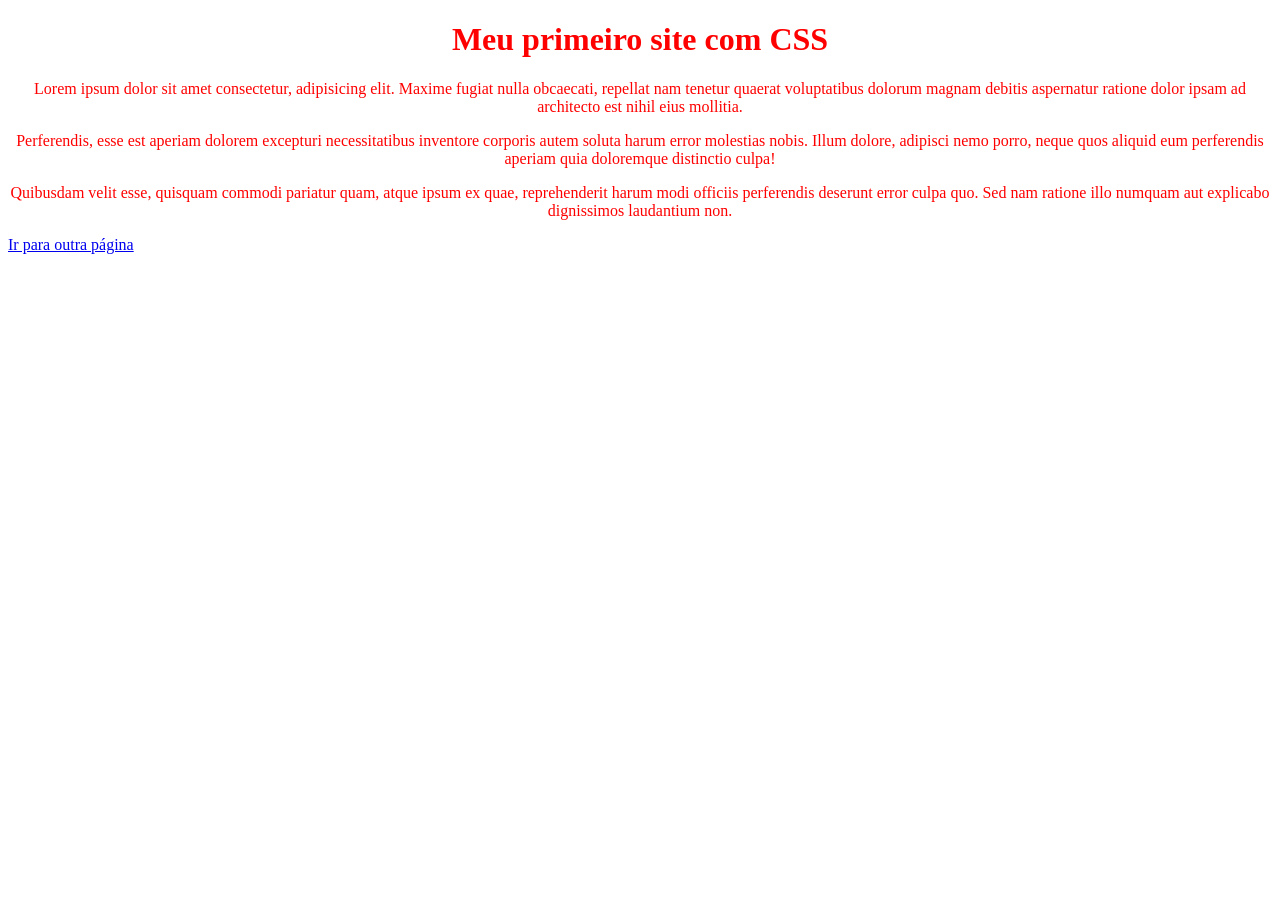
==== index.html @ 9024a4bf "Aula CSS - Aula 4" ====
<!DOCTYPE html>
<html lang="pt-br">

<head>
    <meta charset="UTF-8">
    <meta name="viewport" content="width=device-width, initial-scale=1.0">
    <title>Aprendendo CSS</title>
    <link rel="stylesheet" href="css/estilo.css">
    
</head>

<body>
    <h1 class="center">Meu primeiro site com CSS</h1>
    <p class="center vermelho">Lorem ipsum dolor sit amet consectetur, adipisicing elit. Maxime fugiat nulla obcaecati, repellat nam tenetur quaerat voluptatibus dolorum magnam debitis aspernatur ratione dolor ipsam ad architecto est nihil eius mollitia.</p>
    <p id="teste">Perferendis, esse est aperiam dolorem excepturi necessitatibus inventore corporis autem soluta harum error molestias nobis. Illum dolore, adipisci nemo porro, neque quos aliquid eum perferendis aperiam quia doloremque distinctio culpa!</p>
    <p class="vermelho fonte-30">Quibusdam velit esse, quisquam commodi pariatur quam, atque ipsum ex quae, reprehenderit harum modi officiis perferendis deserunt error culpa quo. Sed nam ratione illo numquam aut explicabo dignissimos laudantium non.</p>

    <a href="outra.html">Ir para outra página</a>
</body>

</html>
---- css/estilo.css ----
h1, p{
    color: red;
    text-align: center;
}

.classe{

}

#id{

}

p{

}
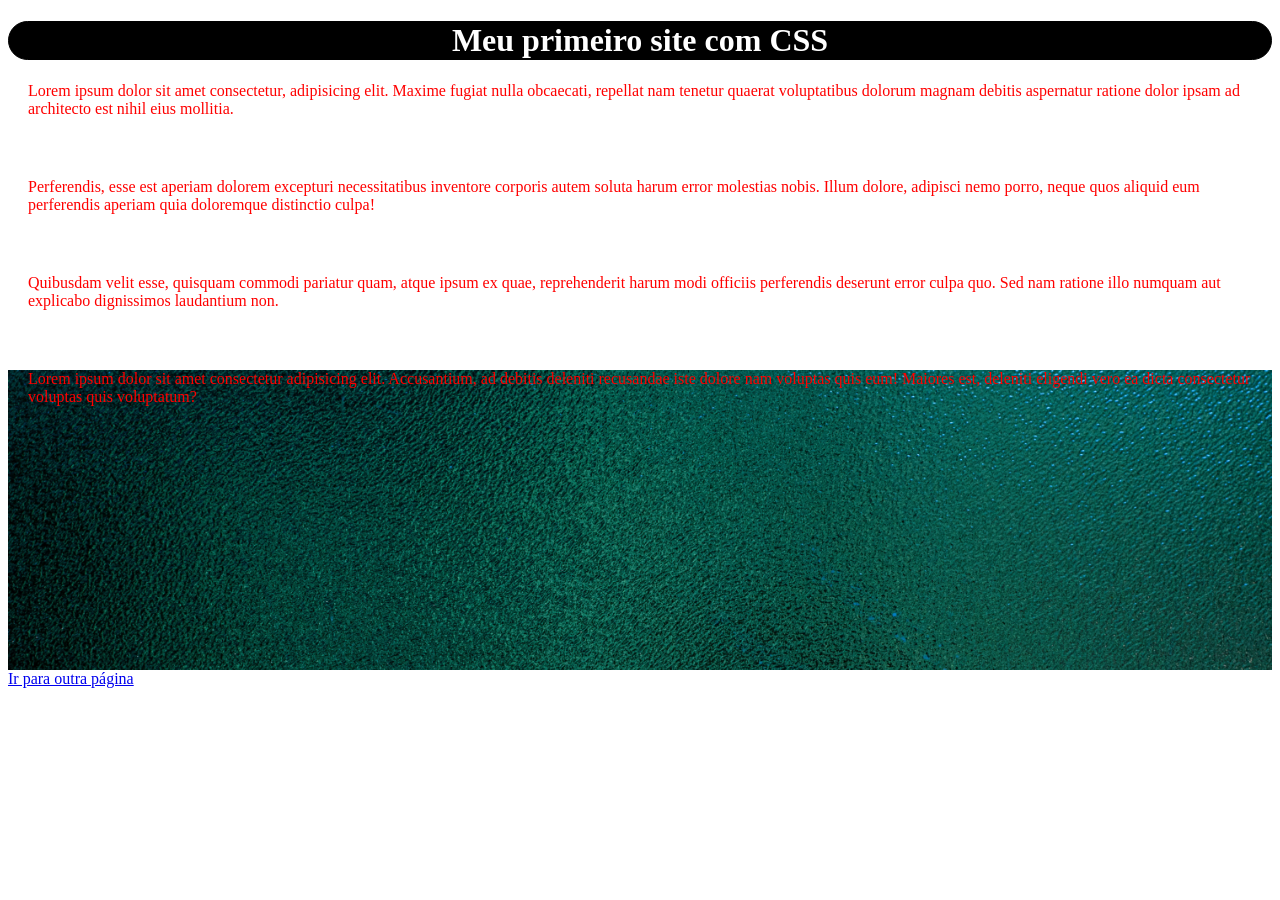
==== commit 66aac291: "Aula CSS - Aula 8" ====
--- a/index.html
+++ b/index.html
@@ -10,10 +10,14 @@
 </head>
 
 <body>
-    <h1 class="center">Meu primeiro site com CSS</h1>
-    <p class="center vermelho">Lorem ipsum dolor sit amet consectetur, adipisicing elit. Maxime fugiat nulla obcaecati, repellat nam tenetur quaerat voluptatibus dolorum magnam debitis aspernatur ratione dolor ipsam ad architecto est nihil eius mollitia.</p>
-    <p id="teste">Perferendis, esse est aperiam dolorem excepturi necessitatibus inventore corporis autem soluta harum error molestias nobis. Illum dolore, adipisci nemo porro, neque quos aliquid eum perferendis aperiam quia doloremque distinctio culpa!</p>
-    <p class="vermelho fonte-30">Quibusdam velit esse, quisquam commodi pariatur quam, atque ipsum ex quae, reprehenderit harum modi officiis perferendis deserunt error culpa quo. Sed nam ratione illo numquam aut explicabo dignissimos laudantium non.</p>
+    <h1>Meu primeiro site com CSS</h1>
+    <p>Lorem ipsum dolor sit amet consectetur, adipisicing elit. Maxime fugiat nulla obcaecati, repellat nam tenetur quaerat voluptatibus dolorum magnam debitis aspernatur ratione dolor ipsam ad architecto est nihil eius mollitia.</p>
+    <p>Perferendis, esse est aperiam dolorem excepturi necessitatibus inventore corporis autem soluta harum error molestias nobis. Illum dolore, adipisci nemo porro, neque quos aliquid eum perferendis aperiam quia doloremque distinctio culpa!</p>
+    <p>Quibusdam velit esse, quisquam commodi pariatur quam, atque ipsum ex quae, reprehenderit harum modi officiis perferendis deserunt error culpa quo. Sed nam ratione illo numquam aut explicabo dignissimos laudantium non.</p>
+
+    <div class="exemplo-back">
+    <p>Lorem ipsum dolor sit amet consectetur adipisicing elit. Accusantium, ad debitis deleniti recusandae iste dolore nam voluptas quis eum! Maiores est, deleniti eligendi vero ea dicta consectetur voluptas quis voluptatum?</p>
+    </div>
 
     <a href="outra.html">Ir para outra página</a>
 </body>
--- a/css/estilo.css
+++ b/css/estilo.css
@@ -1,16 +1,23 @@
-h1, p{
-    color: red;
-    text-align: center;
+body {
+    background-color: white;
 }
 
-.classe{
-
+h1 {
+    color: #ffffff;
+    border: 1px solid black;
+    border-radius: 30px;
+    text-align: center;
+    background: black;
 }
 
-#id{
-
+p {
+    color: red;
+    margin-bottom: 60px;
+    margin-left: 20px;
 }
 
-p{
-
+.exemplo-back {
+    height: 300px;
+    background: url("../img/background.jpg");
+    background-size: cover;
 }
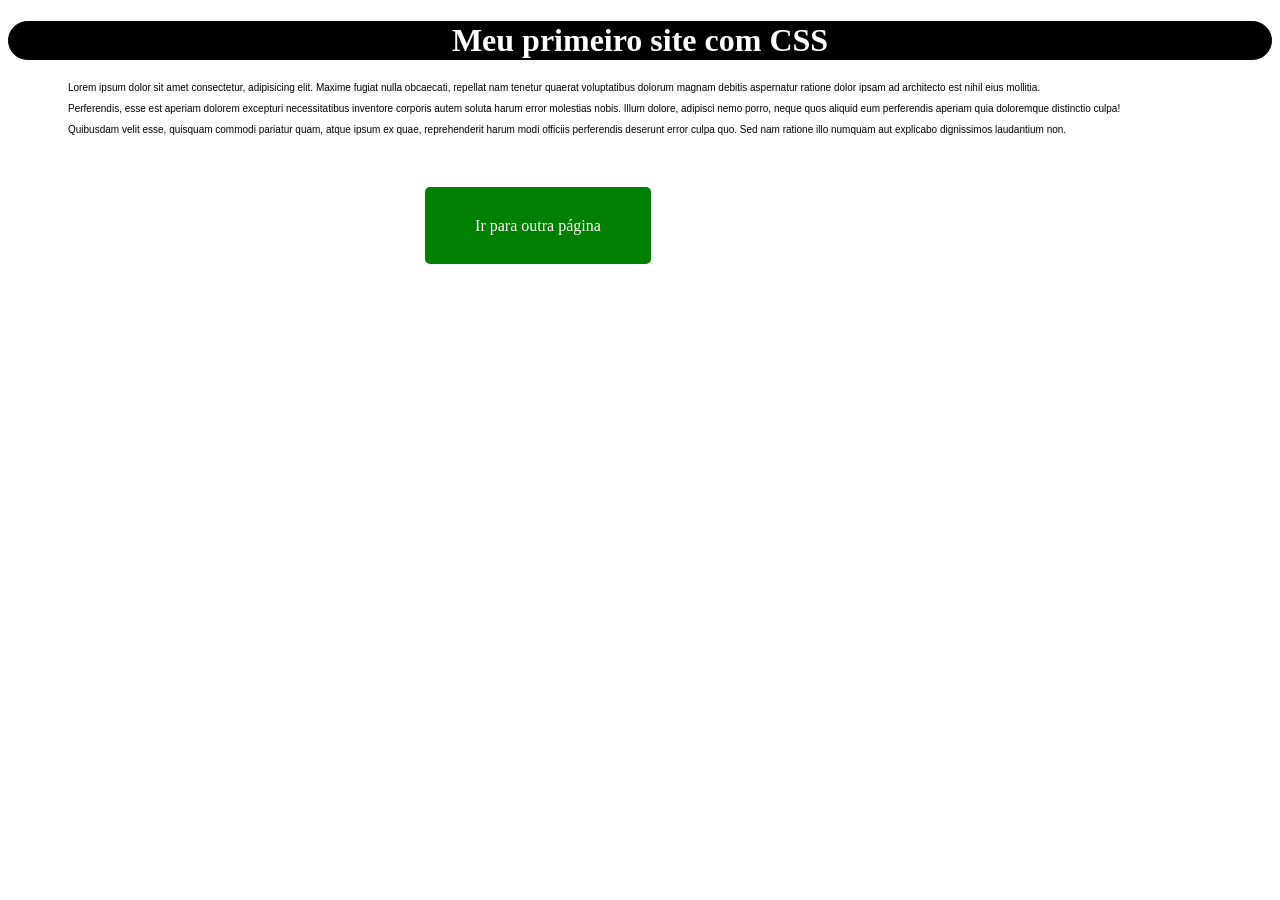
==== commit fbfe77b2: "Aula CSS - Aula 12" ====
--- a/index.html
+++ b/index.html
@@ -13,13 +13,9 @@
     <h1>Meu primeiro site com CSS</h1>
     <p>Lorem ipsum dolor sit amet consectetur, adipisicing elit. Maxime fugiat nulla obcaecati, repellat nam tenetur quaerat voluptatibus dolorum magnam debitis aspernatur ratione dolor ipsam ad architecto est nihil eius mollitia.</p>
     <p>Perferendis, esse est aperiam dolorem excepturi necessitatibus inventore corporis autem soluta harum error molestias nobis. Illum dolore, adipisci nemo porro, neque quos aliquid eum perferendis aperiam quia doloremque distinctio culpa!</p>
-    <p>Quibusdam velit esse, quisquam commodi pariatur quam, atque ipsum ex quae, reprehenderit harum modi officiis perferendis deserunt error culpa quo. Sed nam ratione illo numquam aut explicabo dignissimos laudantium non.</p>
-
-    <div class="exemplo-back">
-    <p>Lorem ipsum dolor sit amet consectetur adipisicing elit. Accusantium, ad debitis deleniti recusandae iste dolore nam voluptas quis eum! Maiores est, deleniti eligendi vero ea dicta consectetur voluptas quis voluptatum?</p>
-    </div>
-
-    <a href="outra.html">Ir para outra página</a>
+    <p>Quibusdam velit esse, quisquam commodi pariatur quam, atque ipsum ex quae, reprehenderit harum modi officiis perferendis deserunt error culpa quo. Sed nam ratione illo numquam aut explicabo dignissimos laudantium non.</p><br><br><br><br>
+    
+    <a class="botao" href="outra.html">Ir para outra página</a>
 </body>
 
 </html>
--- a/css/estilo.css
+++ b/css/estilo.css
@@ -6,18 +6,45 @@
     color: #ffffff;
     border: 1px solid black;
     border-radius: 30px;
+    background: black;
     text-align: center;
-    background: black;
+    
+    
 }
 
 p {
-    color: red;
-    margin-bottom: 60px;
-    margin-left: 20px;
+    color: black;
+    text-align: justify;
+    text-indent: 60px;
+    font-family: 'Lucida Sans', 'Lucida Sans Regular', 'Lucida Grande', 'Lucida Sans Unicode', Geneva, Verdana, sans-serif;
+    font-size: 10px;
 }
 
 .exemplo-back {
-    height: 300px;
+    height: 100px;
     background: url("../img/background.jpg");
     background-size: cover;
+    margin-bottom: 100px;
+}
+
+.botao {
+    margin-left: 33%;
+    background: green;
+    color: white;
+    padding-top: 30px;
+    padding-bottom: 30px;
+    padding-left: 50px;
+    padding-right: 50px;
+    border-radius: 5px;
+    text-decoration: none;
+}
+
+.botao:hover{
+    background: blue;
+}
+
+.teste {
+    max-width: 800px;
+    height: 250px;
+    background: cyan;
 }
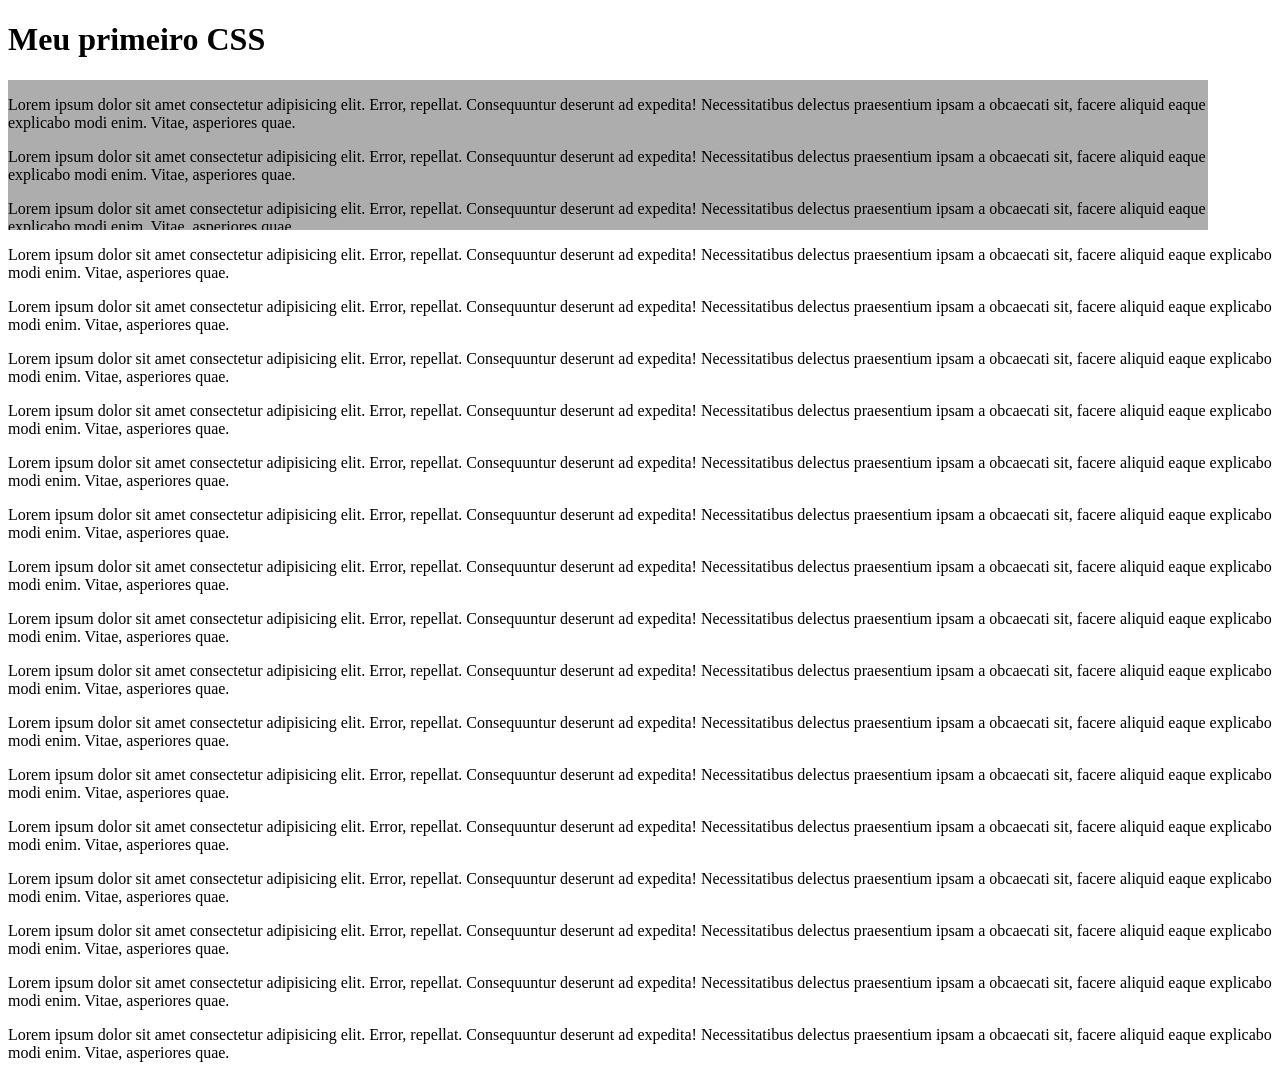
==== commit f5183976: "Aula CSS - Aula 17" ====
--- a/index.html
+++ b/index.html
@@ -10,12 +10,32 @@
 </head>
 
 <body>
-    <h1>Meu primeiro site com CSS</h1>
-    <p>Lorem ipsum dolor sit amet consectetur, adipisicing elit. Maxime fugiat nulla obcaecati, repellat nam tenetur quaerat voluptatibus dolorum magnam debitis aspernatur ratione dolor ipsam ad architecto est nihil eius mollitia.</p>
-    <p>Perferendis, esse est aperiam dolorem excepturi necessitatibus inventore corporis autem soluta harum error molestias nobis. Illum dolore, adipisci nemo porro, neque quos aliquid eum perferendis aperiam quia doloremque distinctio culpa!</p>
-    <p>Quibusdam velit esse, quisquam commodi pariatur quam, atque ipsum ex quae, reprehenderit harum modi officiis perferendis deserunt error culpa quo. Sed nam ratione illo numquam aut explicabo dignissimos laudantium non.</p><br><br><br><br>
+    <h1 class="borda">Meu primeiro CSS</h1>
     
-    <a class="botao" href="outra.html">Ir para outra página</a>
+    <div class="exemplo">
+        <p>Lorem ipsum dolor sit amet consectetur adipisicing elit. Error, repellat. Consequuntur deserunt ad expedita! Necessitatibus delectus praesentium ipsam a obcaecati sit, facere aliquid eaque explicabo modi enim. Vitae, asperiores quae.</p>
+        <p>Lorem ipsum dolor sit amet consectetur adipisicing elit. Error, repellat. Consequuntur deserunt ad expedita! Necessitatibus delectus praesentium ipsam a obcaecati sit, facere aliquid eaque explicabo modi enim. Vitae, asperiores quae.</p>
+        <p>Lorem ipsum dolor sit amet consectetur adipisicing elit. Error, repellat. Consequuntur deserunt ad expedita! Necessitatibus delectus praesentium ipsam a obcaecati sit, facere aliquid eaque explicabo modi enim. Vitae, asperiores quae.</p>
+        <p>Lorem ipsum dolor sit amet consectetur adipisicing elit. Error, repellat. Consequuntur deserunt ad expedita! Necessitatibus delectus praesentium ipsam a obcaecati sit, facere aliquid eaque explicabo modi enim. Vitae, asperiores quae.</p>
+    </div>
+    
+        <p>Lorem ipsum dolor sit amet consectetur adipisicing elit. Error, repellat. Consequuntur deserunt ad expedita! Necessitatibus delectus praesentium ipsam a obcaecati sit, facere aliquid eaque explicabo modi enim. Vitae, asperiores quae.</p>
+        <p>Lorem ipsum dolor sit amet consectetur adipisicing elit. Error, repellat. Consequuntur deserunt ad expedita! Necessitatibus delectus praesentium ipsam a obcaecati sit, facere aliquid eaque explicabo modi enim. Vitae, asperiores quae.</p>
+        <p>Lorem ipsum dolor sit amet consectetur adipisicing elit. Error, repellat. Consequuntur deserunt ad expedita! Necessitatibus delectus praesentium ipsam a obcaecati sit, facere aliquid eaque explicabo modi enim. Vitae, asperiores quae.</p>
+        <p>Lorem ipsum dolor sit amet consectetur adipisicing elit. Error, repellat. Consequuntur deserunt ad expedita! Necessitatibus delectus praesentium ipsam a obcaecati sit, facere aliquid eaque explicabo modi enim. Vitae, asperiores quae.</p>
+        <p>Lorem ipsum dolor sit amet consectetur adipisicing elit. Error, repellat. Consequuntur deserunt ad expedita! Necessitatibus delectus praesentium ipsam a obcaecati sit, facere aliquid eaque explicabo modi enim. Vitae, asperiores quae.</p>
+        <p>Lorem ipsum dolor sit amet consectetur adipisicing elit. Error, repellat. Consequuntur deserunt ad expedita! Necessitatibus delectus praesentium ipsam a obcaecati sit, facere aliquid eaque explicabo modi enim. Vitae, asperiores quae.</p>
+        <p>Lorem ipsum dolor sit amet consectetur adipisicing elit. Error, repellat. Consequuntur deserunt ad expedita! Necessitatibus delectus praesentium ipsam a obcaecati sit, facere aliquid eaque explicabo modi enim. Vitae, asperiores quae.</p>
+        <p>Lorem ipsum dolor sit amet consectetur adipisicing elit. Error, repellat. Consequuntur deserunt ad expedita! Necessitatibus delectus praesentium ipsam a obcaecati sit, facere aliquid eaque explicabo modi enim. Vitae, asperiores quae.</p>
+        <p>Lorem ipsum dolor sit amet consectetur adipisicing elit. Error, repellat. Consequuntur deserunt ad expedita! Necessitatibus delectus praesentium ipsam a obcaecati sit, facere aliquid eaque explicabo modi enim. Vitae, asperiores quae.</p>
+        <p>Lorem ipsum dolor sit amet consectetur adipisicing elit. Error, repellat. Consequuntur deserunt ad expedita! Necessitatibus delectus praesentium ipsam a obcaecati sit, facere aliquid eaque explicabo modi enim. Vitae, asperiores quae.</p>
+        <p>Lorem ipsum dolor sit amet consectetur adipisicing elit. Error, repellat. Consequuntur deserunt ad expedita! Necessitatibus delectus praesentium ipsam a obcaecati sit, facere aliquid eaque explicabo modi enim. Vitae, asperiores quae.</p>
+        <p>Lorem ipsum dolor sit amet consectetur adipisicing elit. Error, repellat. Consequuntur deserunt ad expedita! Necessitatibus delectus praesentium ipsam a obcaecati sit, facere aliquid eaque explicabo modi enim. Vitae, asperiores quae.</p>
+        <p>Lorem ipsum dolor sit amet consectetur adipisicing elit. Error, repellat. Consequuntur deserunt ad expedita! Necessitatibus delectus praesentium ipsam a obcaecati sit, facere aliquid eaque explicabo modi enim. Vitae, asperiores quae.</p>
+        <p>Lorem ipsum dolor sit amet consectetur adipisicing elit. Error, repellat. Consequuntur deserunt ad expedita! Necessitatibus delectus praesentium ipsam a obcaecati sit, facere aliquid eaque explicabo modi enim. Vitae, asperiores quae.</p>
+        <p>Lorem ipsum dolor sit amet consectetur adipisicing elit. Error, repellat. Consequuntur deserunt ad expedita! Necessitatibus delectus praesentium ipsam a obcaecati sit, facere aliquid eaque explicabo modi enim. Vitae, asperiores quae.</p>
+        <p>Lorem ipsum dolor sit amet consectetur adipisicing elit. Error, repellat. Consequuntur deserunt ad expedita! Necessitatibus delectus praesentium ipsam a obcaecati sit, facere aliquid eaque explicabo modi enim. Vitae, asperiores quae.</p>
+
 </body>
 
 </html>
--- a/css/estilo.css
+++ b/css/estilo.css
@@ -1,50 +1,11 @@
-body {
-    background-color: white;
+.exemplo {
+    background: rgb(173, 173, 173);
+    color: black;
+    height: 150px;
+    overflow: auto;
+    width: 1200px;
 }
 
-h1 {
-    color: #ffffff;
-    border: 1px solid black;
-    border-radius: 30px;
-    background: black;
-    text-align: center;
-    
-    
-}
-
-p {
-    color: black;
-    text-align: justify;
-    text-indent: 60px;
-    font-family: 'Lucida Sans', 'Lucida Sans Regular', 'Lucida Grande', 'Lucida Sans Unicode', Geneva, Verdana, sans-serif;
-    font-size: 10px;
-}
-
-.exemplo-back {
-    height: 100px;
-    background: url("../img/background.jpg");
-    background-size: cover;
-    margin-bottom: 100px;
-}
-
-.botao {
-    margin-left: 33%;
-    background: green;
-    color: white;
-    padding-top: 30px;
-    padding-bottom: 30px;
-    padding-left: 50px;
-    padding-right: 50px;
-    border-radius: 5px;
-    text-decoration: none;
-}
-
-.botao:hover{
-    background: blue;
-}
-
-.teste {
-    max-width: 800px;
-    height: 250px;
-    background: cyan;
+body {
+    overflow-x: hidden;
 }
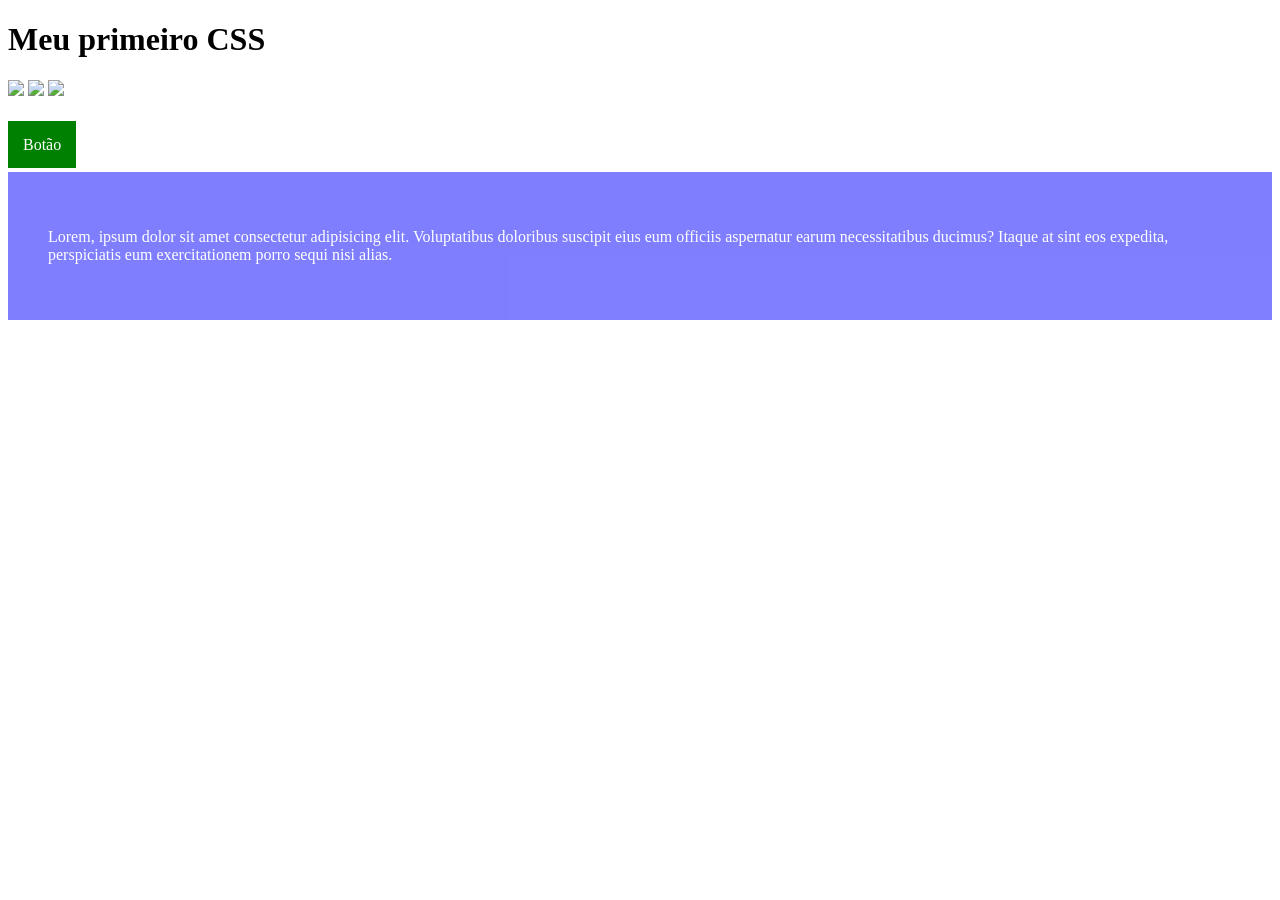
==== commit e0c09f8c: "git add ." ====
--- a/index.html
+++ b/index.html
@@ -11,31 +11,16 @@
 
 <body>
     <h1 class="borda">Meu primeiro CSS</h1>
-    
-    <div class="exemplo">
-        <p>Lorem ipsum dolor sit amet consectetur adipisicing elit. Error, repellat. Consequuntur deserunt ad expedita! Necessitatibus delectus praesentium ipsam a obcaecati sit, facere aliquid eaque explicabo modi enim. Vitae, asperiores quae.</p>
-        <p>Lorem ipsum dolor sit amet consectetur adipisicing elit. Error, repellat. Consequuntur deserunt ad expedita! Necessitatibus delectus praesentium ipsam a obcaecati sit, facere aliquid eaque explicabo modi enim. Vitae, asperiores quae.</p>
-        <p>Lorem ipsum dolor sit amet consectetur adipisicing elit. Error, repellat. Consequuntur deserunt ad expedita! Necessitatibus delectus praesentium ipsam a obcaecati sit, facere aliquid eaque explicabo modi enim. Vitae, asperiores quae.</p>
-        <p>Lorem ipsum dolor sit amet consectetur adipisicing elit. Error, repellat. Consequuntur deserunt ad expedita! Necessitatibus delectus praesentium ipsam a obcaecati sit, facere aliquid eaque explicabo modi enim. Vitae, asperiores quae.</p>
+
+    <img class="img1" src="https://picsum.photos/200">
+    <img class="img2" src="https://picsum.photos/200">
+    <img class="img3" src="https://picsum.photos/200">
+    <br><br><br>
+    <a href="#" class="botao">Botão</a>
+    <br><br>
+    <div class="transparente">
+        <p>Lorem, ipsum dolor sit amet consectetur adipisicing elit. Voluptatibus doloribus suscipit eius eum officiis aspernatur earum necessitatibus ducimus? Itaque at sint eos expedita, perspiciatis eum exercitationem porro sequi nisi alias.</p>
     </div>
-    
-        <p>Lorem ipsum dolor sit amet consectetur adipisicing elit. Error, repellat. Consequuntur deserunt ad expedita! Necessitatibus delectus praesentium ipsam a obcaecati sit, facere aliquid eaque explicabo modi enim. Vitae, asperiores quae.</p>
-        <p>Lorem ipsum dolor sit amet consectetur adipisicing elit. Error, repellat. Consequuntur deserunt ad expedita! Necessitatibus delectus praesentium ipsam a obcaecati sit, facere aliquid eaque explicabo modi enim. Vitae, asperiores quae.</p>
-        <p>Lorem ipsum dolor sit amet consectetur adipisicing elit. Error, repellat. Consequuntur deserunt ad expedita! Necessitatibus delectus praesentium ipsam a obcaecati sit, facere aliquid eaque explicabo modi enim. Vitae, asperiores quae.</p>
-        <p>Lorem ipsum dolor sit amet consectetur adipisicing elit. Error, repellat. Consequuntur deserunt ad expedita! Necessitatibus delectus praesentium ipsam a obcaecati sit, facere aliquid eaque explicabo modi enim. Vitae, asperiores quae.</p>
-        <p>Lorem ipsum dolor sit amet consectetur adipisicing elit. Error, repellat. Consequuntur deserunt ad expedita! Necessitatibus delectus praesentium ipsam a obcaecati sit, facere aliquid eaque explicabo modi enim. Vitae, asperiores quae.</p>
-        <p>Lorem ipsum dolor sit amet consectetur adipisicing elit. Error, repellat. Consequuntur deserunt ad expedita! Necessitatibus delectus praesentium ipsam a obcaecati sit, facere aliquid eaque explicabo modi enim. Vitae, asperiores quae.</p>
-        <p>Lorem ipsum dolor sit amet consectetur adipisicing elit. Error, repellat. Consequuntur deserunt ad expedita! Necessitatibus delectus praesentium ipsam a obcaecati sit, facere aliquid eaque explicabo modi enim. Vitae, asperiores quae.</p>
-        <p>Lorem ipsum dolor sit amet consectetur adipisicing elit. Error, repellat. Consequuntur deserunt ad expedita! Necessitatibus delectus praesentium ipsam a obcaecati sit, facere aliquid eaque explicabo modi enim. Vitae, asperiores quae.</p>
-        <p>Lorem ipsum dolor sit amet consectetur adipisicing elit. Error, repellat. Consequuntur deserunt ad expedita! Necessitatibus delectus praesentium ipsam a obcaecati sit, facere aliquid eaque explicabo modi enim. Vitae, asperiores quae.</p>
-        <p>Lorem ipsum dolor sit amet consectetur adipisicing elit. Error, repellat. Consequuntur deserunt ad expedita! Necessitatibus delectus praesentium ipsam a obcaecati sit, facere aliquid eaque explicabo modi enim. Vitae, asperiores quae.</p>
-        <p>Lorem ipsum dolor sit amet consectetur adipisicing elit. Error, repellat. Consequuntur deserunt ad expedita! Necessitatibus delectus praesentium ipsam a obcaecati sit, facere aliquid eaque explicabo modi enim. Vitae, asperiores quae.</p>
-        <p>Lorem ipsum dolor sit amet consectetur adipisicing elit. Error, repellat. Consequuntur deserunt ad expedita! Necessitatibus delectus praesentium ipsam a obcaecati sit, facere aliquid eaque explicabo modi enim. Vitae, asperiores quae.</p>
-        <p>Lorem ipsum dolor sit amet consectetur adipisicing elit. Error, repellat. Consequuntur deserunt ad expedita! Necessitatibus delectus praesentium ipsam a obcaecati sit, facere aliquid eaque explicabo modi enim. Vitae, asperiores quae.</p>
-        <p>Lorem ipsum dolor sit amet consectetur adipisicing elit. Error, repellat. Consequuntur deserunt ad expedita! Necessitatibus delectus praesentium ipsam a obcaecati sit, facere aliquid eaque explicabo modi enim. Vitae, asperiores quae.</p>
-        <p>Lorem ipsum dolor sit amet consectetur adipisicing elit. Error, repellat. Consequuntur deserunt ad expedita! Necessitatibus delectus praesentium ipsam a obcaecati sit, facere aliquid eaque explicabo modi enim. Vitae, asperiores quae.</p>
-        <p>Lorem ipsum dolor sit amet consectetur adipisicing elit. Error, repellat. Consequuntur deserunt ad expedita! Necessitatibus delectus praesentium ipsam a obcaecati sit, facere aliquid eaque explicabo modi enim. Vitae, asperiores quae.</p>
-
 </body>
 
 </html>
--- a/css/estilo.css
+++ b/css/estilo.css
@@ -1,11 +1,30 @@
-.exemplo {
-    background: rgb(173, 173, 173);
-    color: black;
-    height: 150px;
-    overflow: auto;
-    width: 1200px;
+.img1:hover {
+    opacity: 0.9;
 }
 
-body {
-    overflow-x: hidden;
+.img2:hover {
+    opacity: 0.5;
+}
+
+.img3 {
+    
+}
+
+a.botao {
+    padding: 15px;
+    background: green;
+    color: white;
+    text-decoration: none;
+    opacity: 1;
+}
+
+a.botao:hover {
+    opacity: 0.9;
+}
+
+.transparente {
+    background: blue;
+    color: white;
+    padding: 40px;
+    opacity: 0.5;
 }
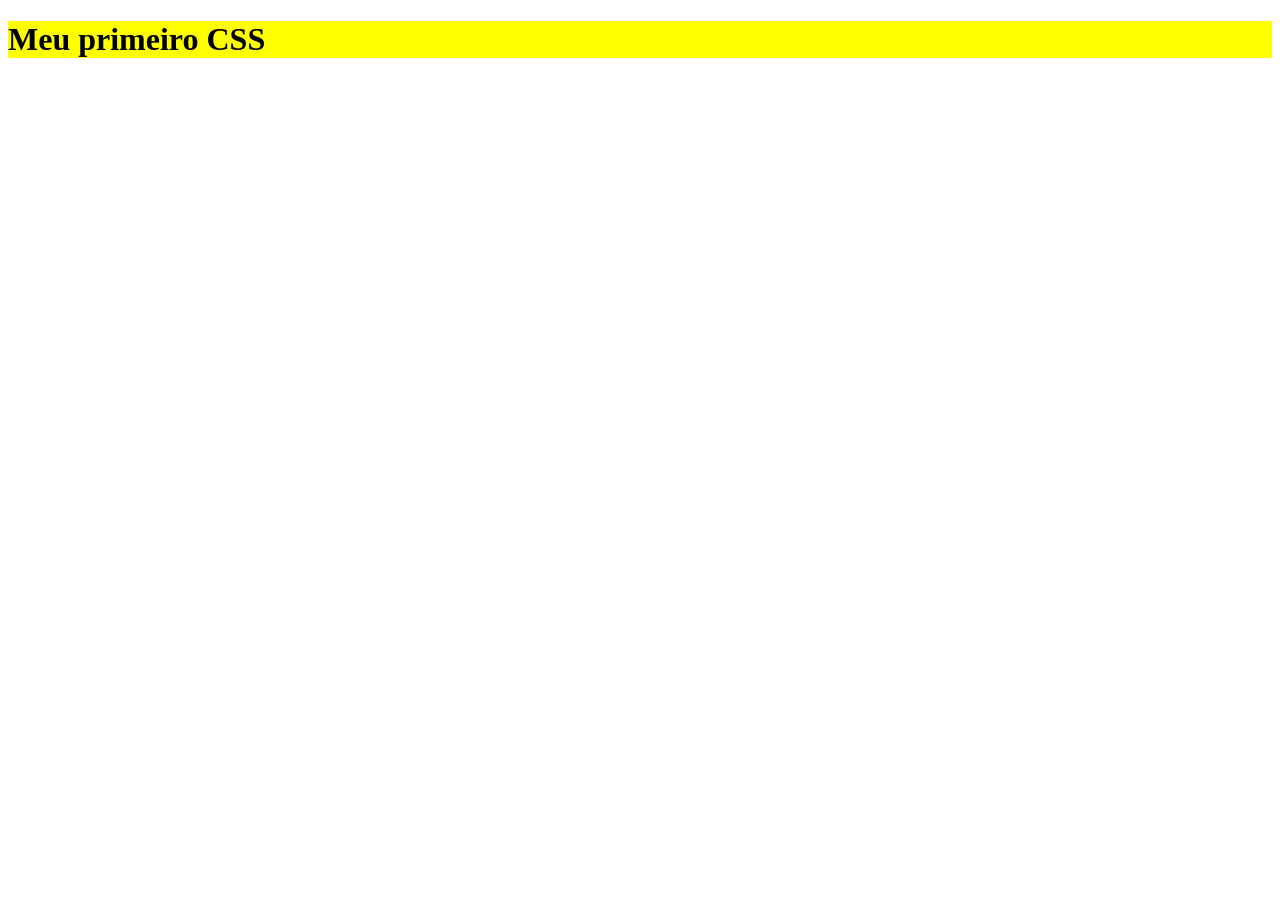
==== commit acd5301b: "Aula CSS - Aula 21" ====
--- a/index.html
+++ b/index.html
@@ -10,17 +10,10 @@
 </head>
 
 <body>
-    <h1 class="borda">Meu primeiro CSS</h1>
+    <h1 id="titulo" style="background: yellow;" class="red">Meu primeiro CSS</h1>
 
-    <img class="img1" src="https://picsum.photos/200">
-    <img class="img2" src="https://picsum.photos/200">
-    <img class="img3" src="https://picsum.photos/200">
-    <br><br><br>
-    <a href="#" class="botao">Botão</a>
-    <br><br>
-    <div class="transparente">
-        <p>Lorem, ipsum dolor sit amet consectetur adipisicing elit. Voluptatibus doloribus suscipit eius eum officiis aspernatur earum necessitatibus ducimus? Itaque at sint eos expedita, perspiciatis eum exercitationem porro sequi nisi alias.</p>
-    </div>
+    
+
 </body>
 
 </html>
--- a/css/estilo.css
+++ b/css/estilo.css
@@ -1,30 +1,3 @@
-.img1:hover {
-    opacity: 0.9;
+.red {
+    background: red;
 }
-
-.img2:hover {
-    opacity: 0.5;
-}
-
-.img3 {
-    
-}
-
-a.botao {
-    padding: 15px;
-    background: green;
-    color: white;
-    text-decoration: none;
-    opacity: 1;
-}
-
-a.botao:hover {
-    opacity: 0.9;
-}
-
-.transparente {
-    background: blue;
-    color: white;
-    padding: 40px;
-    opacity: 0.5;
-}
